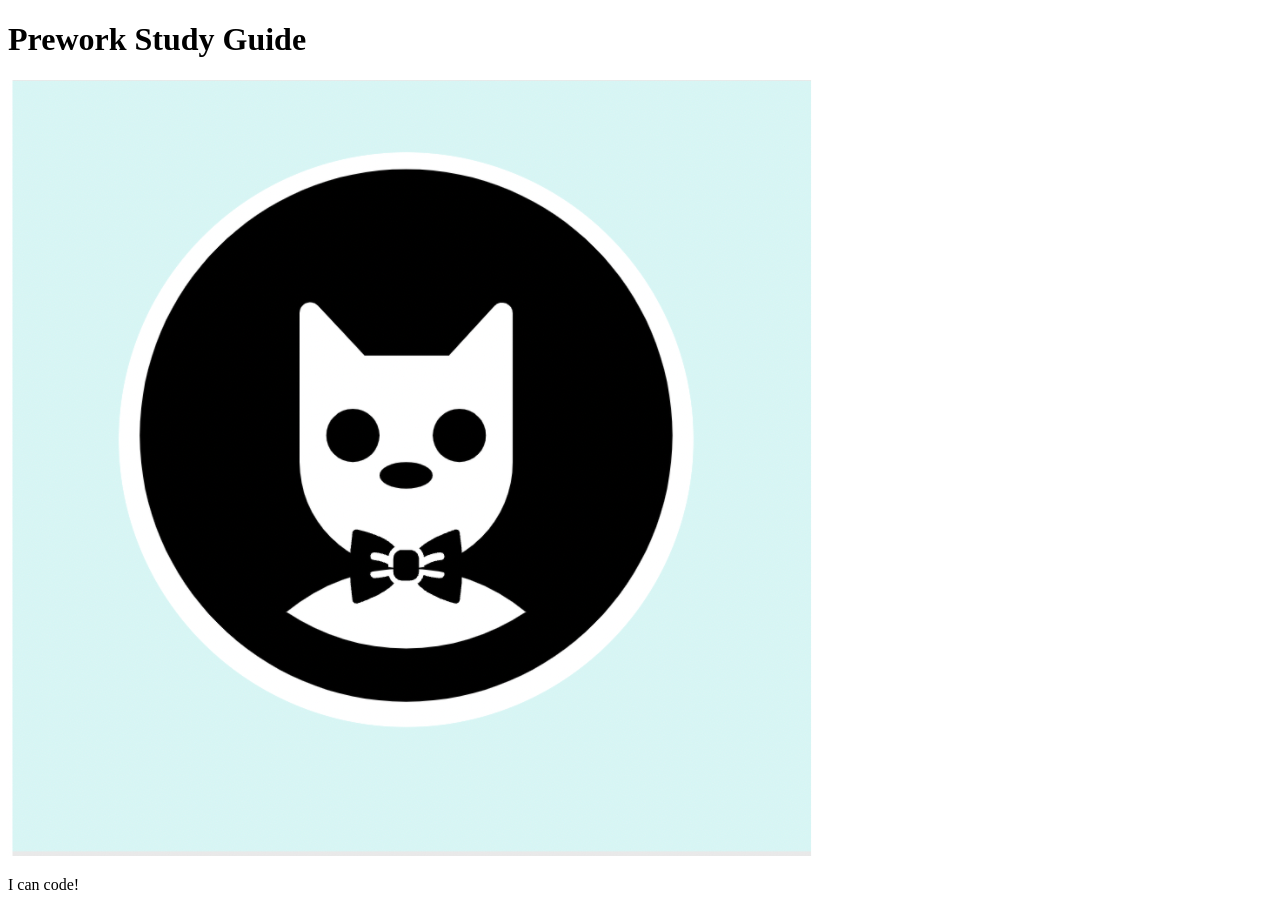
==== prework-study-guide/index.html @ c8e36ed5 "fixed bug in html main file header" ====
<!DOCTYPE html>
<html lang="en">
  <head>
    <meta charset="UTF-8" />
    <meta http-equiv="X-UA-Compatible" content="IE=edge" />
    <meta name="viewport" content="width=device-width, initial-scale=1.0" />
    <title>Prework Study Guide</title>
  </head>
  <body>
    <header id="header">
      <h1>Prework Study Guide</h1>
      <img src="./assets/bowtie-cat.png" alt="Profile image of cat wearing a bow tie." />
    </header>
    <main>
      <!-- Student code goes here -->
    </main>

    <footer>
      <p>I can code!</p>
    </footer>
  </body>
</html>
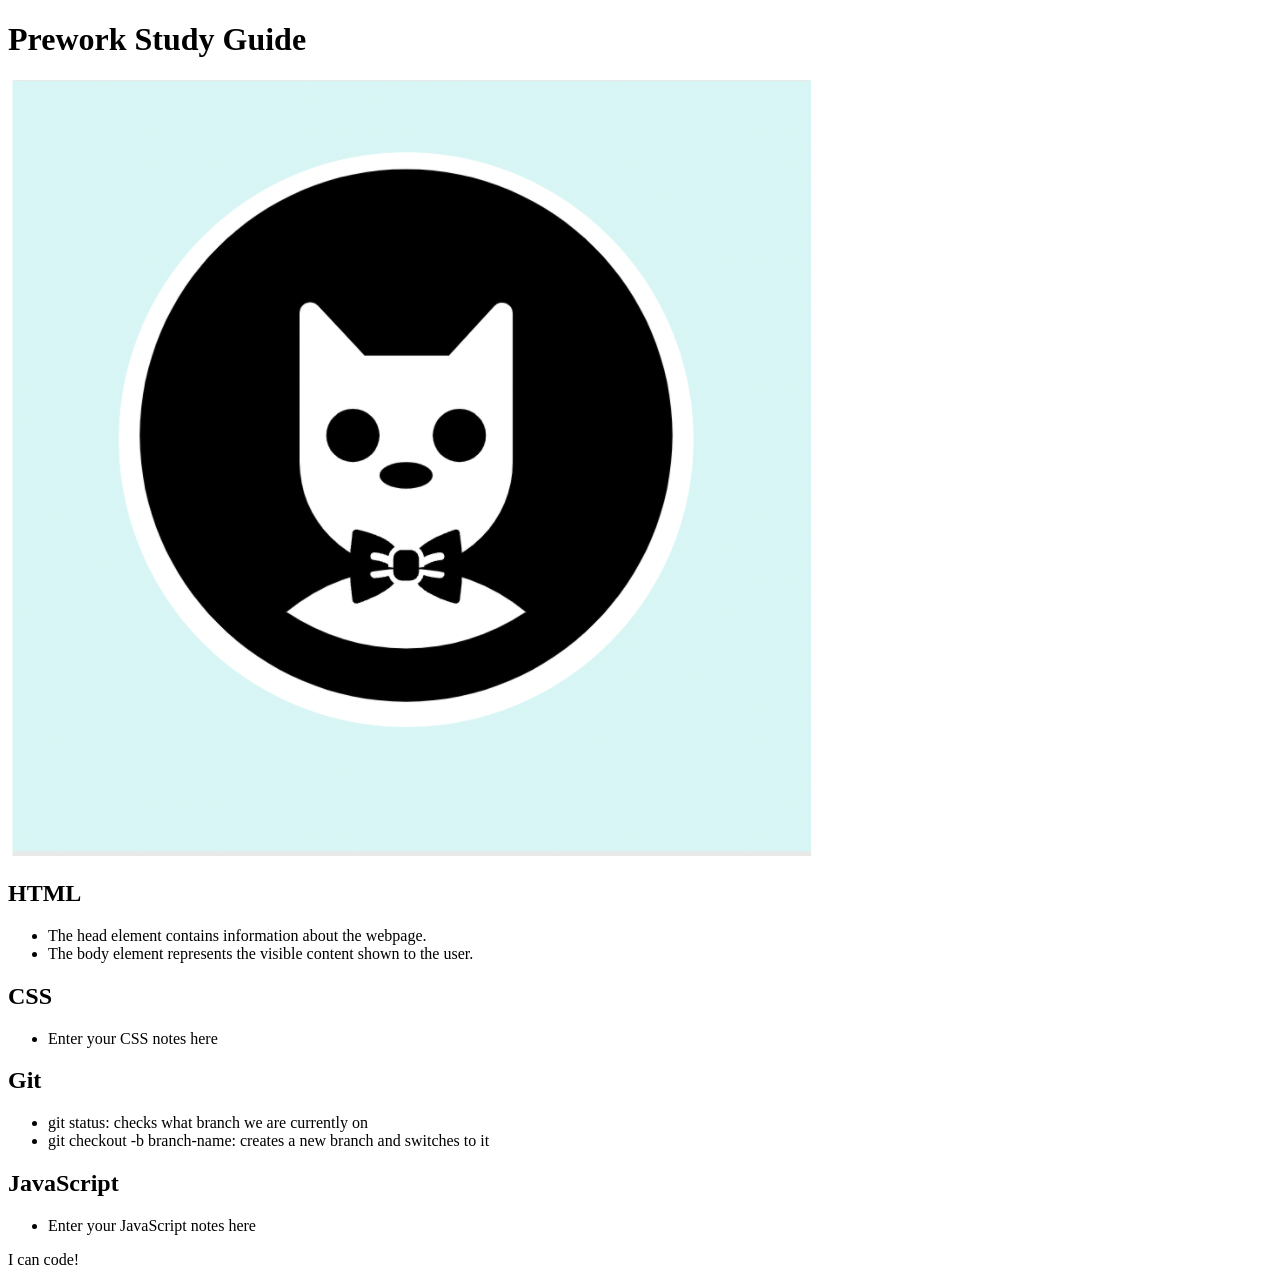
==== commit 86a538f1: "added code to the HTML file" ====
--- a/prework-study-guide/index.html
+++ b/prework-study-guide/index.html
@@ -12,7 +12,43 @@
       <img src="./assets/bowtie-cat.png" alt="Profile image of cat wearing a bow tie." />
     </header>
     <main>
-      <!-- Student code goes here -->
+      <section class="card" id="html-section">
+
+        <h2>HTML</h2>
+     <ul>
+      <li>The head element contains information about the webpage.</li>
+      <li>The body element represents the visible content shown to the user.</li>
+     </ul>
+
+      </section>
+   
+      <section class="card" id="css-section">
+
+        <h2>CSS</h2>
+     <ul>
+       <li>Enter your CSS notes here</li>
+     </ul>
+   
+      </section>
+   
+      <section class="card" id="git-section">
+
+        <h2>Git</h2>
+        <ul>
+          <li>git status: checks what branch we are currently on</li>
+          <li>git checkout -b branch-name: creates a new branch and switches to it</li>
+        </ul>
+   
+      </section>
+   
+      <section class="card" id="javascript-section">
+
+        <h2>JavaScript</h2>
+        <ul>
+          <li>Enter your JavaScript notes here</li>
+        </ul>
+   
+      </section>
     </main>
 
     <footer>
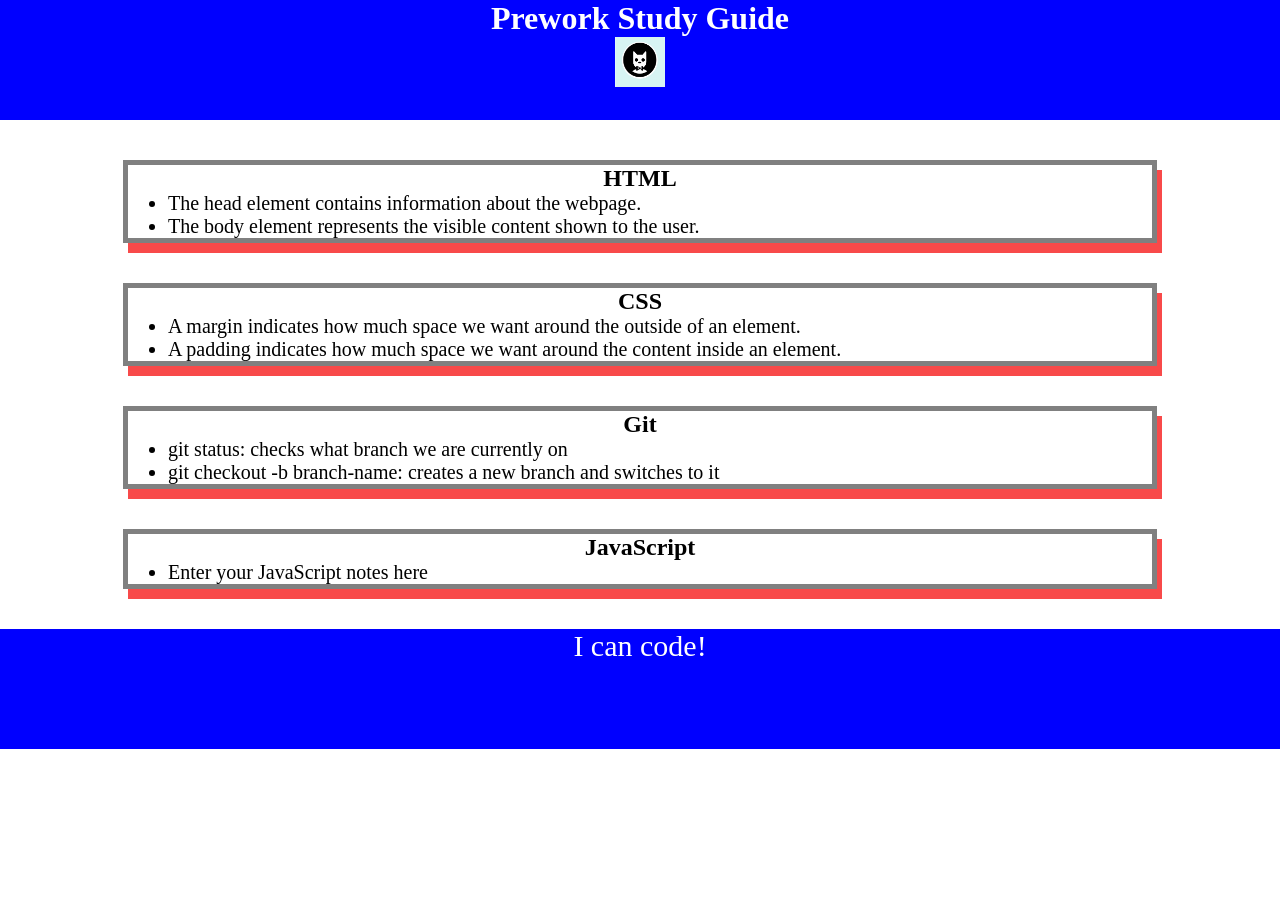
==== commit e21760d1: "added CSS to project" ====
--- a/prework-study-guide/index.html
+++ b/prework-study-guide/index.html
@@ -1,6 +1,7 @@
 <!DOCTYPE html>
 <html lang="en">
   <head>
+    <link rel="stylesheet" href="./assets/style.css" />
     <meta charset="UTF-8" />
     <meta http-equiv="X-UA-Compatible" content="IE=edge" />
     <meta name="viewport" content="width=device-width, initial-scale=1.0" />
@@ -26,7 +27,8 @@
 
         <h2>CSS</h2>
      <ul>
-       <li>Enter your CSS notes here</li>
+      <li>A margin indicates how much space we want around the outside of an element.</li>
+      <li>A padding indicates how much space we want around the content inside an element.</li>
      </ul>
    
       </section>
--- a/prework-study-guide/assets/style.css
+++ b/prework-study-guide/assets/style.css
@@ -0,0 +1,42 @@
+* {
+    margin: 0;
+    padding: 0;
+}
+
+header,
+footer {
+    width: 100%;
+    height: 120px;
+    background-color: blue;
+    color: white;
+}
+
+h1,
+h2 {
+    text-align: center;
+}
+
+img {
+    display: block;
+    height: 50px;
+    width: 50px;
+    margin-left: auto;
+    margin-right: auto;
+}
+
+ul {
+    padding-left: 40px;
+    font-size: 20px;
+}
+
+p {
+    text-align: center;
+    font-size: 30px;
+  }
+
+  .card { 
+    width: 80%;
+    margin: 40px auto;
+    border: 5px solid gray;
+    box-shadow: 5px 10px #f84a4a;
+  }
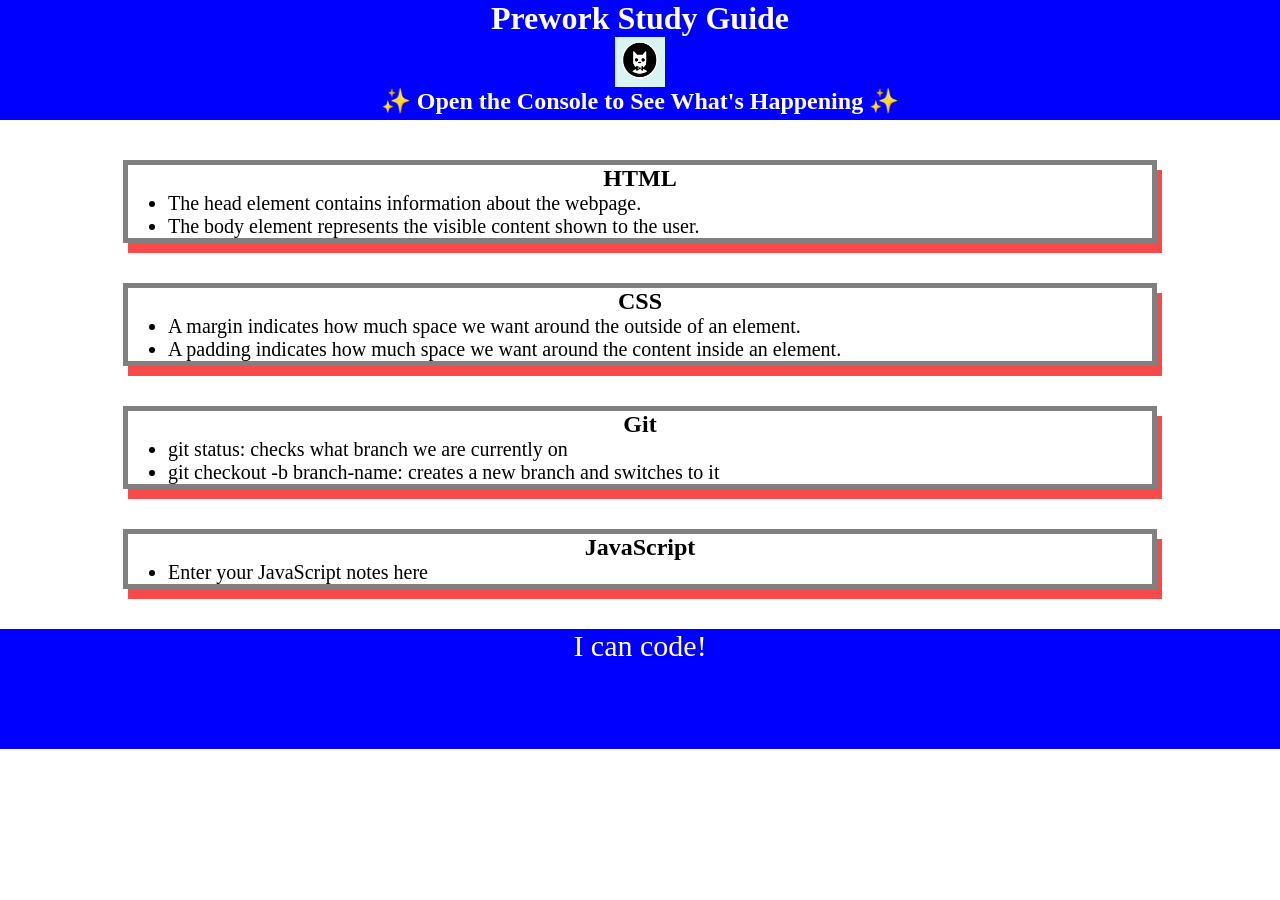
==== commit 99dfbd7d: "Added Javascript" ====
--- a/prework-study-guide/index.html
+++ b/prework-study-guide/index.html
@@ -11,6 +11,7 @@
     <header id="header">
       <h1>Prework Study Guide</h1>
       <img src="./assets/bowtie-cat.png" alt="Profile image of cat wearing a bow tie." />
+      <h2>✨ Open the Console to See What's Happening ✨</h2>
     </header>
     <main>
       <section class="card" id="html-section">
@@ -56,5 +57,6 @@
     <footer>
       <p>I can code!</p>
     </footer>
+    <script src="./assets/script.js"></script>
   </body>
 </html>
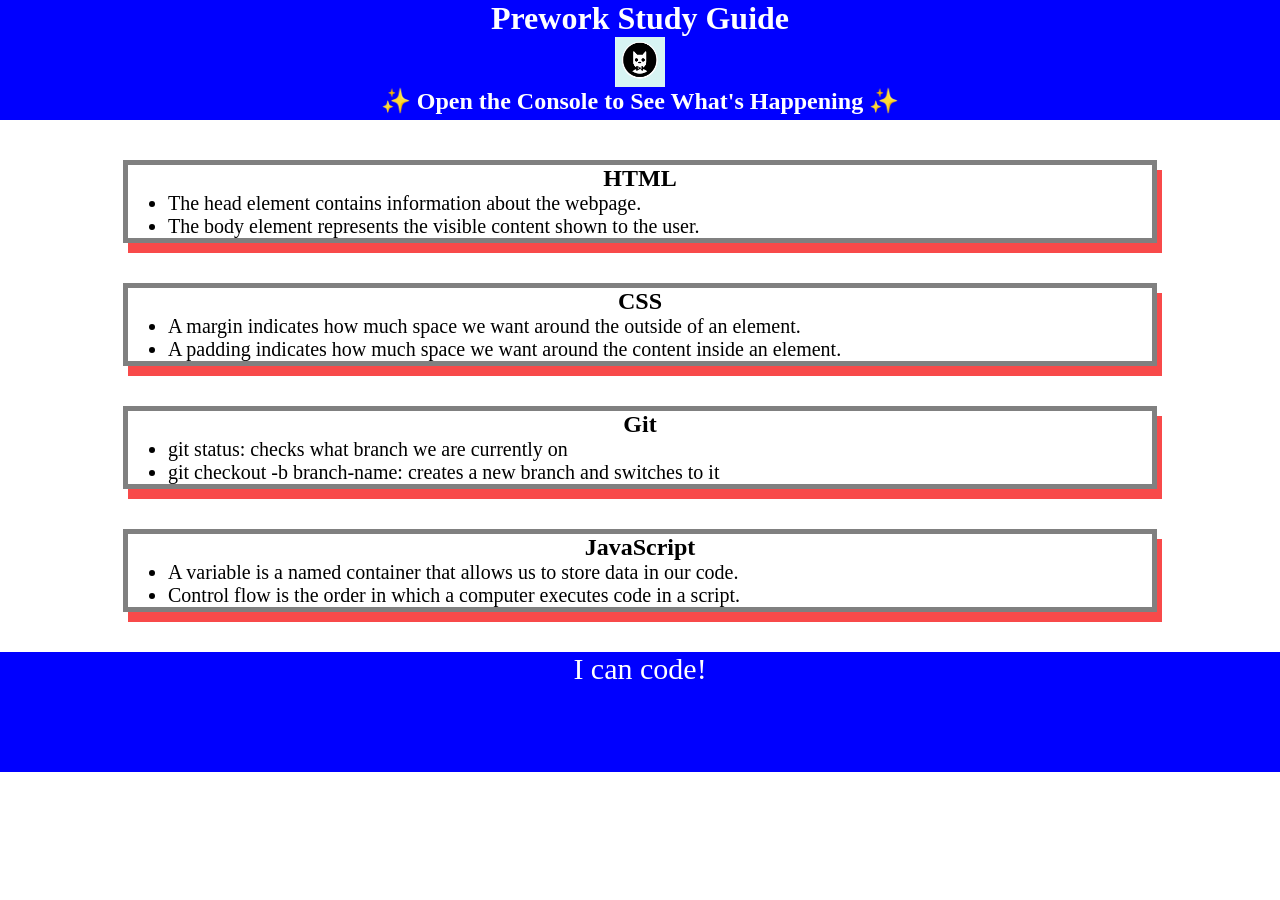
==== commit a838e82a: "add Javascript changes including loops and functions" ====
--- a/prework-study-guide/index.html
+++ b/prework-study-guide/index.html
@@ -48,7 +48,8 @@
 
         <h2>JavaScript</h2>
         <ul>
-          <li>Enter your JavaScript notes here</li>
+          <li>A variable is a named container that allows us to store data in our code.</li>
+          <li>Control flow is the order in which a computer executes code in a script.</li>
         </ul>
    
       </section>
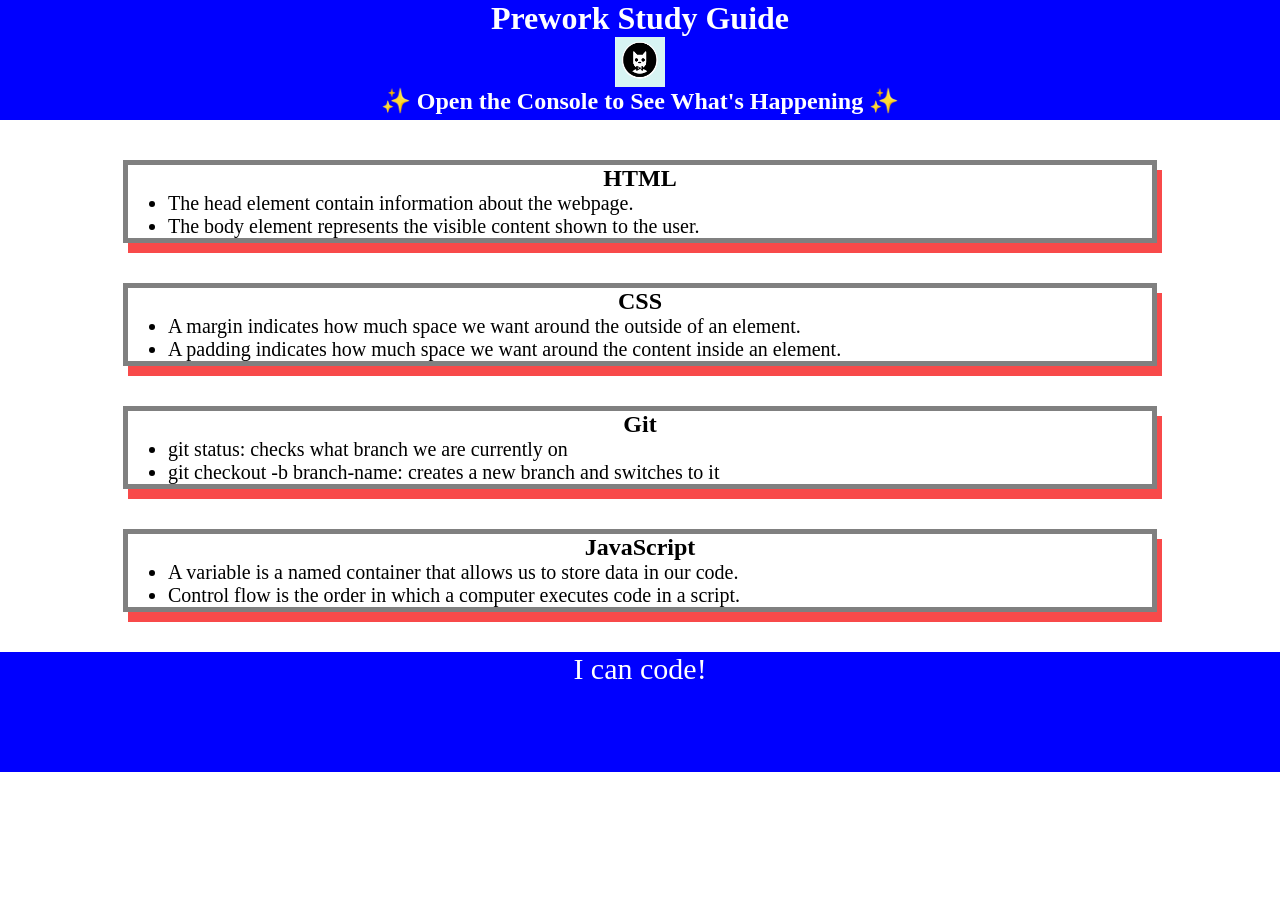
==== commit 183b6129: "Additional commit" ====
--- a/prework-study-guide/index.html
+++ b/prework-study-guide/index.html
@@ -18,7 +18,7 @@
 
         <h2>HTML</h2>
      <ul>
-      <li>The head element contains information about the webpage.</li>
+      <li>The head element contain information about the webpage.</li>
       <li>The body element represents the visible content shown to the user.</li>
      </ul>
 
